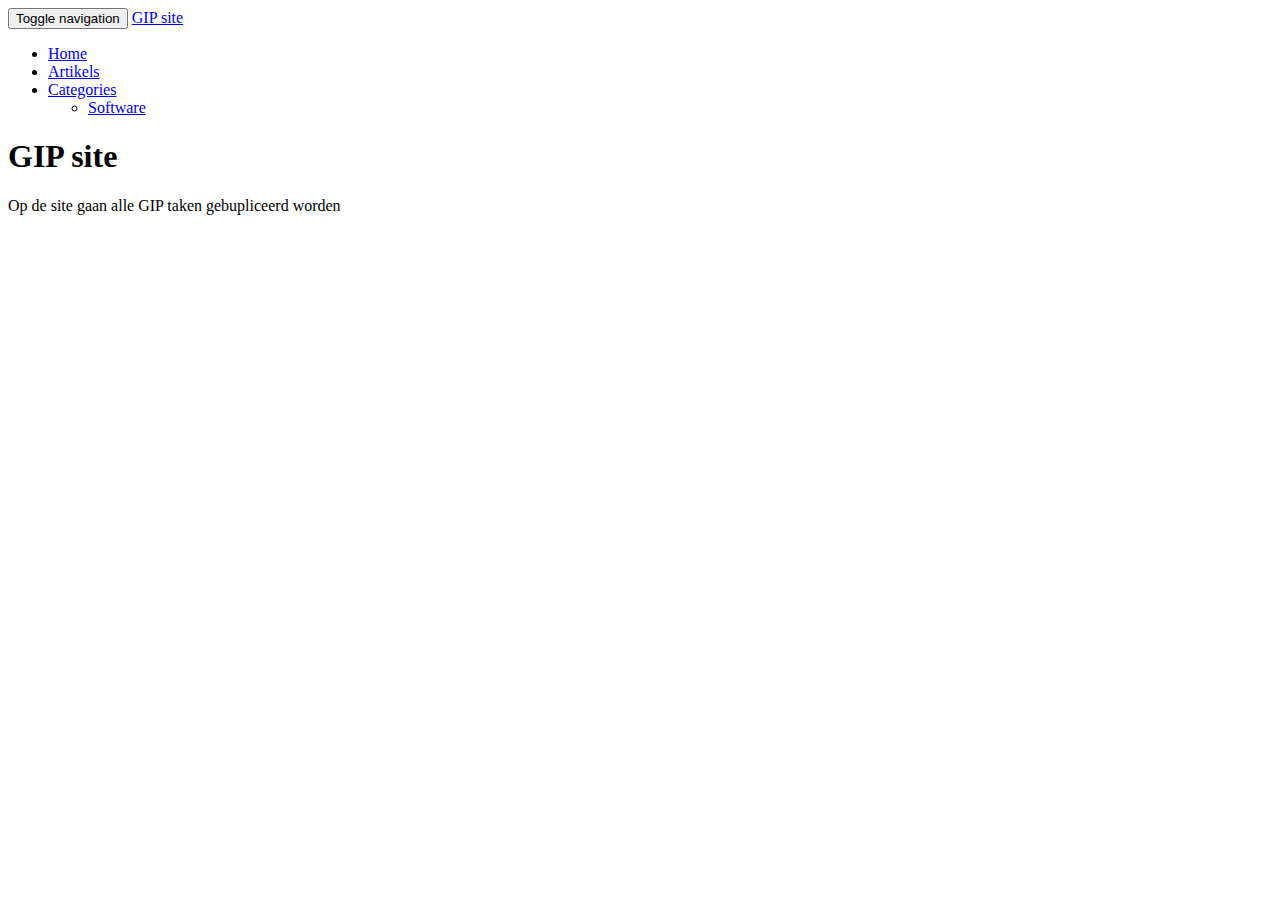
==== index.html @ 25bf8639 "bug fixes by yordi" ====
<!DOCTYPE html>


<html lang="en">
	<head>
		<meta charset="utf-8">
		<meta name="viewport" content="width=device-width, initial-scale=1">
		<link rel="alternate" href="/index.xml" type="application/rss+xml" title="GIP site">
		<link rel="icon" href="http://localhost:1313//favicon.ico">
		<title>GIP site</title>

		<link rel="stylesheet" href="http://jens-vanhoof.github.io/GIP/css/highlight.js.min.css">
		<link rel="stylesheet" href="http://jens-vanhoof.github.io/GIP/css/bootstrap.min.css">
		<link rel="stylesheet" href="http://jens-vanhoof.github.io/GIP/css/bootstrap-theme.css">
		<link rel="stylesheet" href="http://jens-vanhoof.github.io/GIP/css/theme.css">
		<link rel="stylesheet" href="http://jens-vanhoof.github.io/GIP/css/bootie-docs.css">
	</head>

<body style="background-image: url('http://localhost:1313/img/background.png');background-size: cover"role="document">


	<nav class="navbar navbar-inverse navbar-fixed-top">
		<div class="container">
			<div class="navbar-header">
				<button type="button" class="navbar-toggle collapsed" data-toggle="collapse" data-target="#navbar" aria-expanded="false" aria-controls="navbar">
					<span class="sr-only">Toggle navigation</span>
					<span class="icon-bar"></span>
					<span class="icon-bar"></span>
					<span class="icon-bar"></span>
				</button>
				<a class="navbar-brand" href="http://localhost:1313/">GIP site</a>
			</div>
			<div id="navbar" class="navbar-collapse collapse">
				<ul class="nav navbar-nav">
					<li class="active"><a href="http:/localhost:1313/">Home</a></li>




					<li ><a href="http://localhost:1313/Artikels">Artikels</a></li>



					<li class="dropdown">
						<a href="#" class="dropdown-toggle" data-toggle="dropdown" role="button" aria-expanded="false">Categories<span class="caret"></span></a>
						<ul class="dropdown-menu" role="menu">

							<li><a href="http://localhost:1313/categories/software">Software</a></li>

						</ul>
					</li>

				</ul>
			</div>
		</div>
	</nav>

<div class="container">


<main role="main">

<div class="row">

	<div class="jumbotron">
		<h1>GIP site</h1>
		<p>Op de site gaan alle GIP taken gebupliceerd worden</p>
	</div>
</div>





</main>


</div>





<script src="http://localhost:1313/js/jquery-1.11.2.min.js"></script>
<script src="http://localhost:1313/js/bootstrap.min.js"></script>

<script src="http://localhost:1313/js/highlight.min.js"></script>
<script>hljs.initHighlightingOnLoad();</script>
<script src="http://localhost:1313/js/ie10-viewport-bug-workaround.js"></script>

</body>
</html>
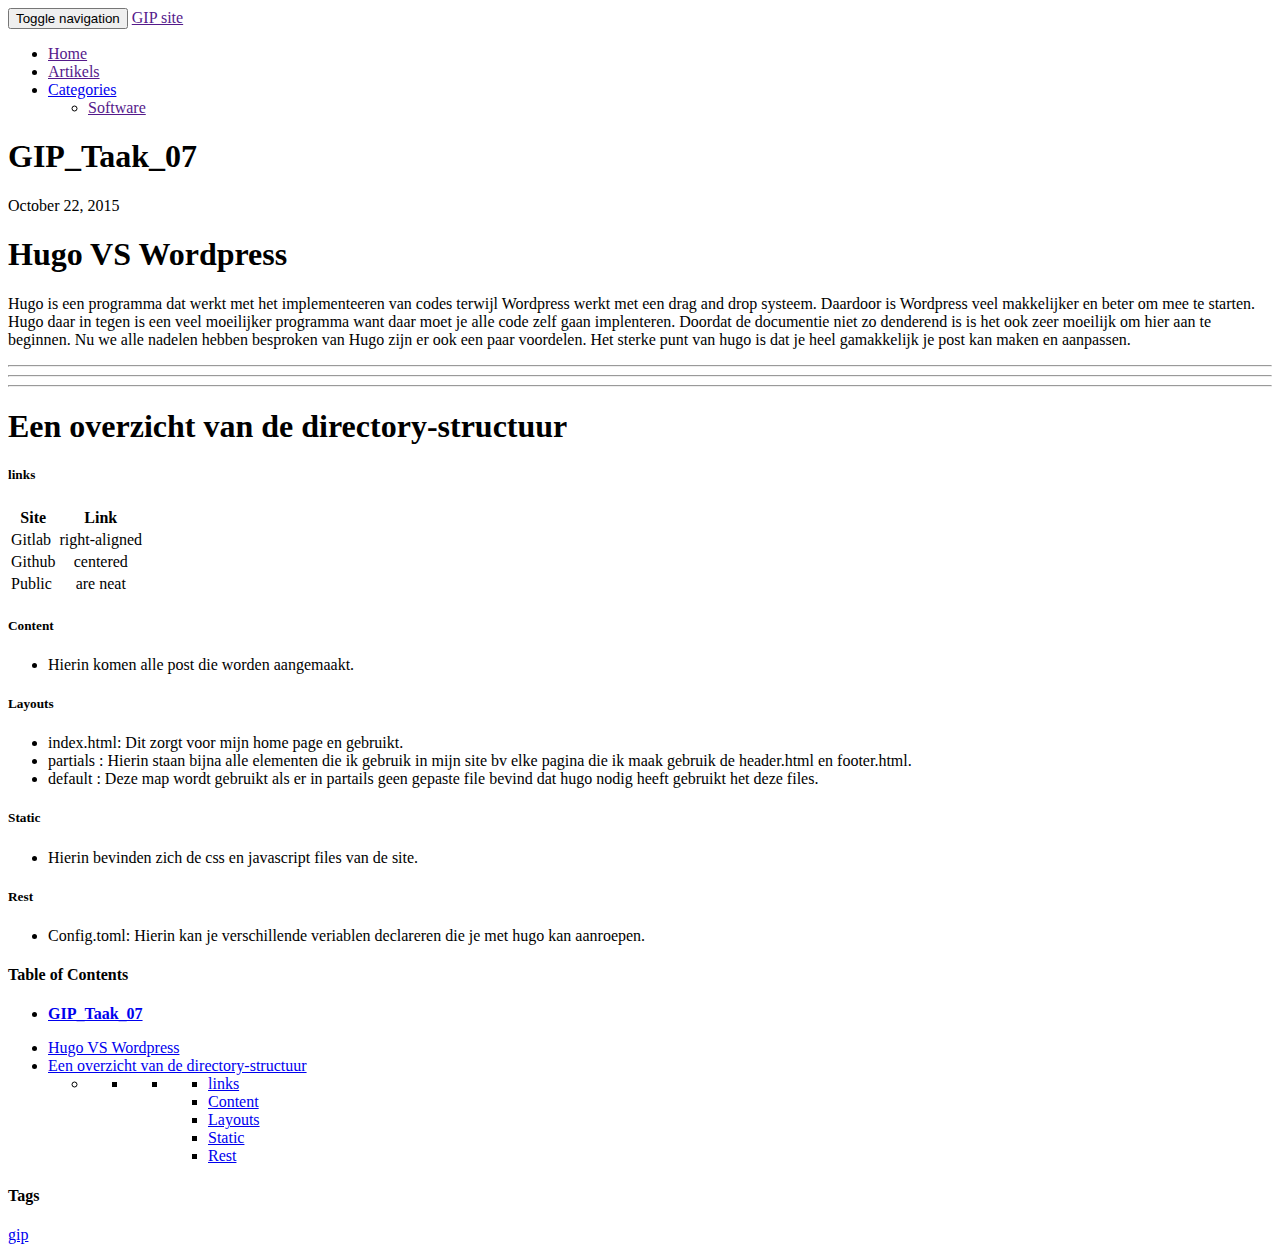
==== commit 3da7e573: "bug fixes" ====
--- a/index.html
+++ b/index.html
@@ -1,4 +1,3 @@
-
 <!DOCTYPE html>
 
 
@@ -7,8 +6,8 @@
 		<meta charset="utf-8">
 		<meta name="viewport" content="width=device-width, initial-scale=1">
 		<link rel="alternate" href="/index.xml" type="application/rss+xml" title="GIP site">
-		<link rel="icon" href="http://localhost:1313//favicon.ico">
-		<title>GIP site</title>
+		<link rel="icon" href="http://jens-vanhoof.github.io/GIP//favicon.ico">
+		<title>GIP_Taak_07 - GIP site</title>
 
 		<link rel="stylesheet" href="http://jens-vanhoof.github.io/GIP/css/highlight.js.min.css">
 		<link rel="stylesheet" href="http://jens-vanhoof.github.io/GIP/css/bootstrap.min.css">
@@ -17,7 +16,7 @@
 		<link rel="stylesheet" href="http://jens-vanhoof.github.io/GIP/css/bootie-docs.css">
 	</head>
 
-<body style="background-image: url('http://localhost:1313/img/background.png');background-size: cover"role="document">
+<body style="background-image: url('http://jens-vanhoof.github.io/GIP/img/background.png');background-size: cover"role="document">
 
 
 	<nav class="navbar navbar-inverse navbar-fixed-top">
@@ -29,16 +28,16 @@
 					<span class="icon-bar"></span>
 					<span class="icon-bar"></span>
 				</button>
-				<a class="navbar-brand" href="http://localhost:1313/">GIP site</a>
+				<a class="navbar-brand" href="">GIP site</a>
 			</div>
 			<div id="navbar" class="navbar-collapse collapse">
 				<ul class="nav navbar-nav">
-					<li class="active"><a href="http:/localhost:1313/">Home</a></li>
-
-
-
-
-					<li ><a href="http://localhost:1313/Artikels">Artikels</a></li>
+					<li ><a href="">Home</a></li>
+
+
+
+
+					<li ><a href="">Artikels</a></li>
 
 
 
@@ -46,7 +45,7 @@
 						<a href="#" class="dropdown-toggle" data-toggle="dropdown" role="button" aria-expanded="false">Categories<span class="caret"></span></a>
 						<ul class="dropdown-menu" role="menu">
 
-							<li><a href="http://localhost:1313/categories/software">Software</a></li>
+							<li><a href="">Software</a></li>
 
 						</ul>
 					</li>
@@ -58,36 +57,147 @@
 
 <div class="container">
 
-
-<main role="main">
-
+<div class="jumbo">
 <div class="row">
-
-	<div class="jumbotron">
-		<h1>GIP site</h1>
-		<p>Op de site gaan alle GIP taken gebupliceerd worden</p>
+	<div class="col-sm-8 doc-main">
+		<main role="main">
+			<article>
+				<a id="title"></a>
+				<h1 class="doc-entry-title">GIP_Taak_07</h1>
+				<div class="doc-entry-meta">
+					<span><time datetime="2015-10-22">October 22, 2015</time></span>
+				</div>
+				<section>
+
+
+<h1 id="hugo-vs-wordpress:e12a4ef27342a56a1ab334ac45819bd3">Hugo VS Wordpress</h1>
+
+<p>Hugo is een programma dat werkt met het implementeeren van codes terwijl Wordpress werkt met een drag and drop systeem. Daardoor is Wordpress veel makkelijker en beter om mee te starten. Hugo daar in tegen is een veel moeilijker programma want daar moet je alle code zelf gaan implenteren. Doordat de documentie niet zo denderend is is het ook zeer moeilijk om hier aan te beginnen. Nu we alle nadelen hebben besproken van Hugo zijn er ook een paar voordelen. Het sterke punt van hugo is dat je heel gamakkelijk je post kan maken en aanpassen.</p>
+
+<hr />
+
+<hr />
+
+<hr />
+
+<h1 id="een-overzicht-van-de-directory-structuur:e12a4ef27342a56a1ab334ac45819bd3">Een overzicht van de directory-structuur</h1>
+
+<h5 id="links:e12a4ef27342a56a1ab334ac45819bd3">links</h5>
+
+<table>
+<thead>
+<tr>
+<th>Site</th>
+<th align="center">Link</th>
+</tr>
+</thead>
+
+<tbody>
+<tr>
+<td>Gitlab</td>
+<td align="center">right-aligned</td>
+</tr>
+
+<tr>
+<td>Github</td>
+<td align="center">centered</td>
+</tr>
+
+<tr>
+<td>Public</td>
+<td align="center">are neat</td>
+</tr>
+</tbody>
+</table>
+
+<h5 id="content:e12a4ef27342a56a1ab334ac45819bd3">Content</h5>
+
+<ul>
+<li>Hierin komen alle post die worden aangemaakt.</li>
+</ul>
+
+<h5 id="layouts:e12a4ef27342a56a1ab334ac45819bd3">Layouts</h5>
+
+<ul>
+<li>index.html: Dit zorgt voor mijn home page en gebruikt.</li>
+<li>partials : Hierin staan bijna alle elementen die ik gebruik in mijn site bv elke pagina die ik maak gebruik de header.html en footer.html.</li>
+<li>default : Deze map wordt gebruikt als er in partails geen gepaste file bevind dat hugo nodig heeft gebruikt het deze files.</li>
+</ul>
+
+<h5 id="static:e12a4ef27342a56a1ab334ac45819bd3">Static</h5>
+
+<ul>
+<li>Hierin bevinden zich de css en javascript files van de site.<br /></li>
+</ul>
+
+<h5 id="rest:e12a4ef27342a56a1ab334ac45819bd3">Rest</h5>
+
+<ul>
+<li>Config.toml: Hierin kan je verschillende veriablen declareren die je met hugo kan aanroepen.</li>
+</ul>
+
+				</section>
+			</article>
+		</main>
 	</div>
-</div>
-
-
-
-
-
-</main>
-
-
-</div>
-
-
-
-
-
-<script src="http://localhost:1313/js/jquery-1.11.2.min.js"></script>
-<script src="http://localhost:1313/js/bootstrap.min.js"></script>
-
-<script src="http://localhost:1313/js/highlight.min.js"></script>
+
+
+<div class="col-sm-3 col-sm-offset-1 doc-sidebar">
+	<div class="sidebar-module">
+		<div class="sidebar-toc">
+			<h4>Table of Contents</h4>
+			<ul>
+				<li><strong><a href="#title">GIP_Taak_07</a></strong></li>
+			</ul>
+			<nav id="TableOfContents">
+<ul>
+<li><a href="#hugo-vs-wordpress:e12a4ef27342a56a1ab334ac45819bd3">Hugo VS Wordpress</a></li>
+<li><a href="#een-overzicht-van-de-directory-structuur:e12a4ef27342a56a1ab334ac45819bd3">Een overzicht van de directory-structuur</a>
+<ul>
+<li>
+<ul>
+<li>
+<ul>
+<li>
+<ul>
+<li><a href="#links:e12a4ef27342a56a1ab334ac45819bd3">links</a></li>
+<li><a href="#content:e12a4ef27342a56a1ab334ac45819bd3">Content</a></li>
+<li><a href="#layouts:e12a4ef27342a56a1ab334ac45819bd3">Layouts</a></li>
+<li><a href="#static:e12a4ef27342a56a1ab334ac45819bd3">Static</a></li>
+<li><a href="#rest:e12a4ef27342a56a1ab334ac45819bd3">Rest</a></li>
+</ul></li>
+</ul></li>
+</ul></li>
+</ul></li>
+</ul>
+</nav>
+		</div>
+	</div>
+	<div class="sidebar-module">
+		<h4>Tags</h4>
+		<div class="tag-box">
+
+			<a class="tag-item" href="http://jens-vanhoof.github.io/GIP/tags/gip">gip</a>
+
+		</div>
+	</div>
+</div>
+
+</div>
+</div>
+
+</div>
+
+
+
+
+
+<script src="http://jens-vanhoof.github.io/GIP/js/jquery-1.11.2.min.js"></script>
+<script src="http://jens-vanhoof.github.io/GIP/js/bootstrap.min.js"></script>
+
+<script src="http://jens-vanhoof.github.io/GIP/js/highlight.min.js"></script>
 <script>hljs.initHighlightingOnLoad();</script>
-<script src="http://localhost:1313/js/ie10-viewport-bug-workaround.js"></script>
+<script src="http://jens-vanhoof.github.io/GIP/js/ie10-viewport-bug-workaround.js"></script>
 
 </body>
 </html>
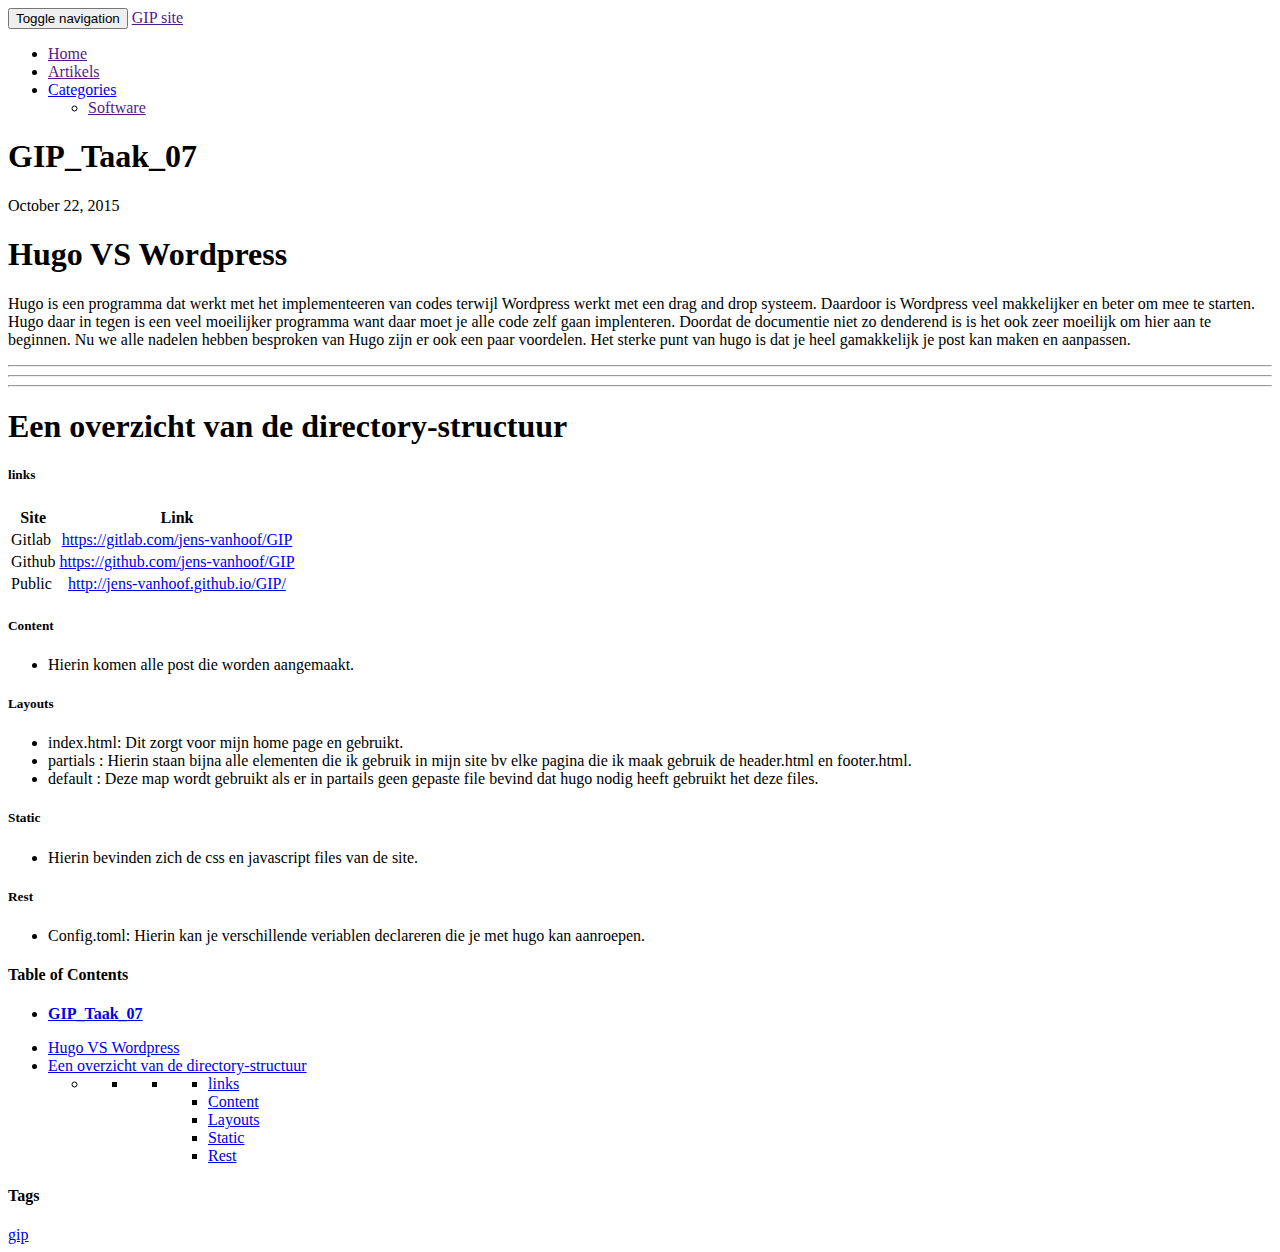
==== commit 225d4924: "bug fixes" ====
--- a/index.html
+++ b/index.html
@@ -16,7 +16,7 @@
 		<link rel="stylesheet" href="http://jens-vanhoof.github.io/GIP/css/bootie-docs.css">
 	</head>
 
-<body style="background-image: url('http://jens-vanhoof.github.io/GIP/img/background.png');background-size: cover"role="document">
+<body style="background-image: url('http://4.bp.blogspot.com/-wnlICxokcc4/UL2IocH8sEI/AAAAAAAABVM/4QNjTHELZWo/s1600/1-point_black.png');background-size: cover"role="document">
 
 
 	<nav class="navbar navbar-inverse navbar-fixed-top">
@@ -95,17 +95,17 @@
 <tbody>
 <tr>
 <td>Gitlab</td>
-<td align="center">right-aligned</td>
+<td align="center"><a href="https://gitlab.com/jens-vanhoof/GIP">https://gitlab.com/jens-vanhoof/GIP</a></td>
 </tr>
 
 <tr>
 <td>Github</td>
-<td align="center">centered</td>
+<td align="center"><a href="https://github.com/jens-vanhoof/GIP">https://github.com/jens-vanhoof/GIP</a></td>
 </tr>
 
 <tr>
 <td>Public</td>
-<td align="center">are neat</td>
+<td align="center"><a href="http://jens-vanhoof.github.io/GIP/">http://jens-vanhoof.github.io/GIP/</a></td>
 </tr>
 </tbody>
 </table>
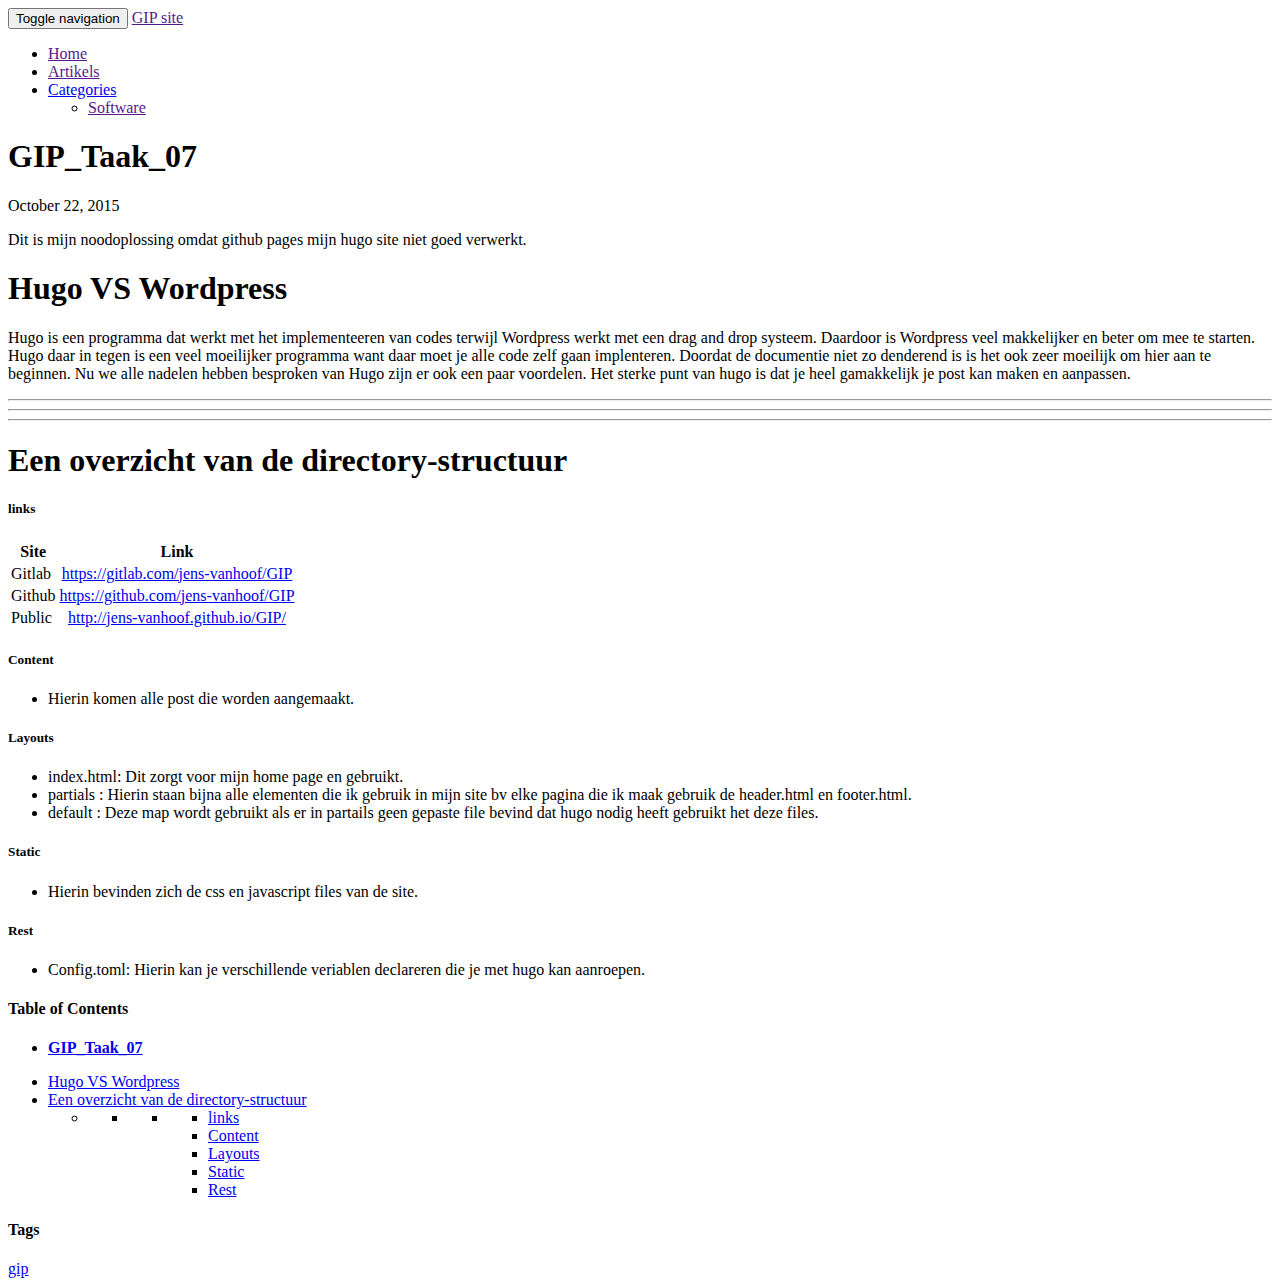
==== commit 74809019: "bug fixes" ====
--- a/index.html
+++ b/index.html
@@ -69,7 +69,7 @@
 				</div>
 				<section>
 
-
+<p>Dit is mijn noodoplossing omdat github pages mijn hugo site niet goed verwerkt.</p> 
 <h1 id="hugo-vs-wordpress:e12a4ef27342a56a1ab334ac45819bd3">Hugo VS Wordpress</h1>
 
 <p>Hugo is een programma dat werkt met het implementeeren van codes terwijl Wordpress werkt met een drag and drop systeem. Daardoor is Wordpress veel makkelijker en beter om mee te starten. Hugo daar in tegen is een veel moeilijker programma want daar moet je alle code zelf gaan implenteren. Doordat de documentie niet zo denderend is is het ook zeer moeilijk om hier aan te beginnen. Nu we alle nadelen hebben besproken van Hugo zijn er ook een paar voordelen. Het sterke punt van hugo is dat je heel gamakkelijk je post kan maken en aanpassen.</p>
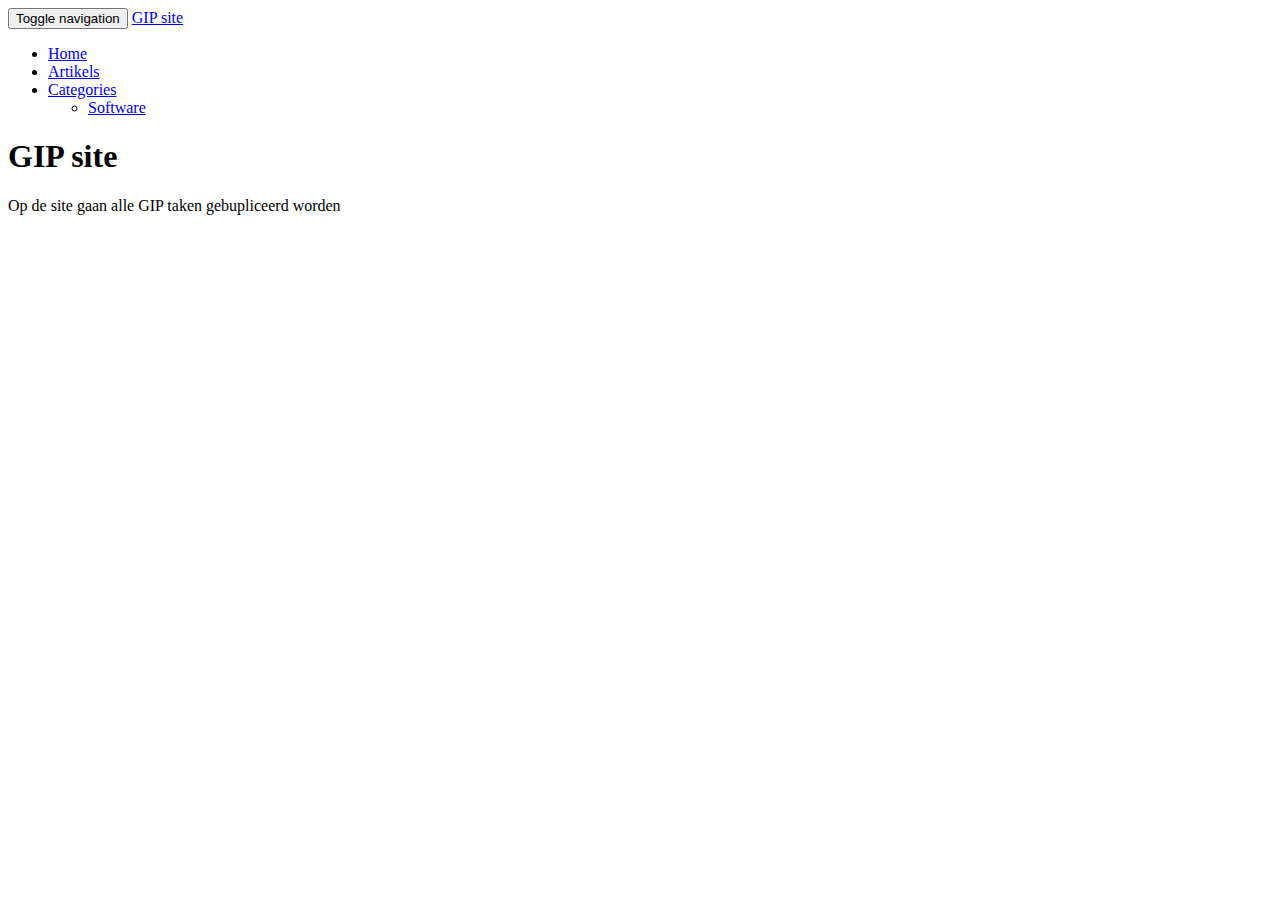
==== commit 496f4bc8: "reset" ====
--- a/index.html
+++ b/index.html
@@ -1,3 +1,4 @@
+
 <!DOCTYPE html>
 
 
@@ -6,19 +7,19 @@
 		<meta charset="utf-8">
 		<meta name="viewport" content="width=device-width, initial-scale=1">
 		<link rel="alternate" href="/index.xml" type="application/rss+xml" title="GIP site">
-		<link rel="icon" href="http://jens-vanhoof.github.io/GIP//favicon.ico">
-		<title>GIP_Taak_07 - GIP site</title>
-
-		<link rel="stylesheet" href="http://jens-vanhoof.github.io/GIP/css/highlight.js.min.css">
-		<link rel="stylesheet" href="http://jens-vanhoof.github.io/GIP/css/bootstrap.min.css">
-		<link rel="stylesheet" href="http://jens-vanhoof.github.io/GIP/css/bootstrap-theme.css">
-		<link rel="stylesheet" href="http://jens-vanhoof.github.io/GIP/css/theme.css">
-		<link rel="stylesheet" href="http://jens-vanhoof.github.io/GIP/css/bootie-docs.css">
+		<link rel="icon" href="http://localhost:1313//favicon.ico">
+		<title>GIP site</title>
+		
+		<link rel="stylesheet" href="http://localhost:1313/css/highlight.js.min.css">
+		<link rel="stylesheet" href="http://localhost:1313/css/bootstrap.min.css">
+		<link rel="stylesheet" href="http://localhost:1313/css/bootstrap-theme.css">
+		<link rel="stylesheet" href="http://localhost:1313/css/theme.css">
+		<link rel="stylesheet" href="http://localhost:1313/css/bootie-docs.css">
 	</head>
 
-<body style="background-image: url('http://4.bp.blogspot.com/-wnlICxokcc4/UL2IocH8sEI/AAAAAAAABVM/4QNjTHELZWo/s1600/1-point_black.png');background-size: cover"role="document">
+<body style="background-image: url('http://localhost:1313//img/background.png');background-size: cover"role="document">
 
-
+	
 	<nav class="navbar navbar-inverse navbar-fixed-top">
 		<div class="container">
 			<div class="navbar-header">
@@ -28,28 +29,28 @@
 					<span class="icon-bar"></span>
 					<span class="icon-bar"></span>
 				</button>
-				<a class="navbar-brand" href="">GIP site</a>
+				<a class="navbar-brand" href="http://localhost:1313//">GIP site</a>
 			</div>
 			<div id="navbar" class="navbar-collapse collapse">
 				<ul class="nav navbar-nav">
-					<li ><a href="">Home</a></li>
-
-
-
-
-					<li ><a href="">Artikels</a></li>
-
-
-
+					<li class="active"><a href="http://localhost:1313//">Home</a></li>
+			
+				
+				
+					
+					<li ><a href="http://localhost:1313//Artikels">Artikels</a></li>
+				
+			
+				
 					<li class="dropdown">
 						<a href="#" class="dropdown-toggle" data-toggle="dropdown" role="button" aria-expanded="false">Categories<span class="caret"></span></a>
 						<ul class="dropdown-menu" role="menu">
-
-							<li><a href="">Software</a></li>
-
+						
+							<li><a href="http://localhost:1313//categories/software">Software</a></li>
+						
 						</ul>
 					</li>
-
+				
 				</ul>
 			</div>
 		</div>
@@ -57,147 +58,40 @@
 
 <div class="container">
 
-<div class="jumbo">
+
+<main role="main">
+
 <div class="row">
-	<div class="col-sm-8 doc-main">
-		<main role="main">
-			<article>
-				<a id="title"></a>
-				<h1 class="doc-entry-title">GIP_Taak_07</h1>
-				<div class="doc-entry-meta">
-					<span><time datetime="2015-10-22">October 22, 2015</time></span>
-				</div>
-				<section>
-
-<p>Dit is mijn noodoplossing omdat github pages mijn hugo site niet goed verwerkt.</p> 
-<h1 id="hugo-vs-wordpress:e12a4ef27342a56a1ab334ac45819bd3">Hugo VS Wordpress</h1>
-
-<p>Hugo is een programma dat werkt met het implementeeren van codes terwijl Wordpress werkt met een drag and drop systeem. Daardoor is Wordpress veel makkelijker en beter om mee te starten. Hugo daar in tegen is een veel moeilijker programma want daar moet je alle code zelf gaan implenteren. Doordat de documentie niet zo denderend is is het ook zeer moeilijk om hier aan te beginnen. Nu we alle nadelen hebben besproken van Hugo zijn er ook een paar voordelen. Het sterke punt van hugo is dat je heel gamakkelijk je post kan maken en aanpassen.</p>
-
-<hr />
-
-<hr />
-
-<hr />
-
-<h1 id="een-overzicht-van-de-directory-structuur:e12a4ef27342a56a1ab334ac45819bd3">Een overzicht van de directory-structuur</h1>
-
-<h5 id="links:e12a4ef27342a56a1ab334ac45819bd3">links</h5>
-
-<table>
-<thead>
-<tr>
-<th>Site</th>
-<th align="center">Link</th>
-</tr>
-</thead>
-
-<tbody>
-<tr>
-<td>Gitlab</td>
-<td align="center"><a href="https://gitlab.com/jens-vanhoof/GIP">https://gitlab.com/jens-vanhoof/GIP</a></td>
-</tr>
-
-<tr>
-<td>Github</td>
-<td align="center"><a href="https://github.com/jens-vanhoof/GIP">https://github.com/jens-vanhoof/GIP</a></td>
-</tr>
-
-<tr>
-<td>Public</td>
-<td align="center"><a href="http://jens-vanhoof.github.io/GIP/">http://jens-vanhoof.github.io/GIP/</a></td>
-</tr>
-</tbody>
-</table>
-
-<h5 id="content:e12a4ef27342a56a1ab334ac45819bd3">Content</h5>
-
-<ul>
-<li>Hierin komen alle post die worden aangemaakt.</li>
-</ul>
-
-<h5 id="layouts:e12a4ef27342a56a1ab334ac45819bd3">Layouts</h5>
-
-<ul>
-<li>index.html: Dit zorgt voor mijn home page en gebruikt.</li>
-<li>partials : Hierin staan bijna alle elementen die ik gebruik in mijn site bv elke pagina die ik maak gebruik de header.html en footer.html.</li>
-<li>default : Deze map wordt gebruikt als er in partails geen gepaste file bevind dat hugo nodig heeft gebruikt het deze files.</li>
-</ul>
-
-<h5 id="static:e12a4ef27342a56a1ab334ac45819bd3">Static</h5>
-
-<ul>
-<li>Hierin bevinden zich de css en javascript files van de site.<br /></li>
-</ul>
-
-<h5 id="rest:e12a4ef27342a56a1ab334ac45819bd3">Rest</h5>
-
-<ul>
-<li>Config.toml: Hierin kan je verschillende veriablen declareren die je met hugo kan aanroepen.</li>
-</ul>
-
-				</section>
-			</article>
-		</main>
+	
+	<div class="jumbotron">
+		<h1>GIP site</h1>
+		<p>Op de site gaan alle GIP taken gebupliceerd worden</p>
 	</div>
-
-
-<div class="col-sm-3 col-sm-offset-1 doc-sidebar">
-	<div class="sidebar-module">
-		<div class="sidebar-toc">
-			<h4>Table of Contents</h4>
-			<ul>
-				<li><strong><a href="#title">GIP_Taak_07</a></strong></li>
-			</ul>
-			<nav id="TableOfContents">
-<ul>
-<li><a href="#hugo-vs-wordpress:e12a4ef27342a56a1ab334ac45819bd3">Hugo VS Wordpress</a></li>
-<li><a href="#een-overzicht-van-de-directory-structuur:e12a4ef27342a56a1ab334ac45819bd3">Een overzicht van de directory-structuur</a>
-<ul>
-<li>
-<ul>
-<li>
-<ul>
-<li>
-<ul>
-<li><a href="#links:e12a4ef27342a56a1ab334ac45819bd3">links</a></li>
-<li><a href="#content:e12a4ef27342a56a1ab334ac45819bd3">Content</a></li>
-<li><a href="#layouts:e12a4ef27342a56a1ab334ac45819bd3">Layouts</a></li>
-<li><a href="#static:e12a4ef27342a56a1ab334ac45819bd3">Static</a></li>
-<li><a href="#rest:e12a4ef27342a56a1ab334ac45819bd3">Rest</a></li>
-</ul></li>
-</ul></li>
-</ul></li>
-</ul></li>
-</ul>
-</nav>
-		</div>
-	</div>
-	<div class="sidebar-module">
-		<h4>Tags</h4>
-		<div class="tag-box">
-
-			<a class="tag-item" href="http://jens-vanhoof.github.io/GIP/tags/gip">gip</a>
-
-		</div>
-	</div>
-</div>
-
-</div>
-</div>
-
 </div>
 
 
 
 
 
-<script src="http://jens-vanhoof.github.io/GIP/js/jquery-1.11.2.min.js"></script>
-<script src="http://jens-vanhoof.github.io/GIP/js/bootstrap.min.js"></script>
+</main>
 
-<script src="http://jens-vanhoof.github.io/GIP/js/highlight.min.js"></script>
+
+</div> 
+
+
+
+
+
+<script src="http://localhost:1313//js/jquery-1.11.2.min.js"></script>
+<script src="http://localhost:1313//js/bootstrap.min.js"></script>
+
+<script src="http://localhost:1313//js/highlight.min.js"></script>
 <script>hljs.initHighlightingOnLoad();</script>
-<script src="http://jens-vanhoof.github.io/GIP/js/ie10-viewport-bug-workaround.js"></script>
+<script src="http://localhost:1313//js/ie10-viewport-bug-workaround.js"></script>
 
-</body>
+<script data-no-instant>document.write('<script src="http://'
+        + (location.host || 'localhost').split(':')[0]
+		+ ':1313/livereload.js?mindelay=10"></'
+        + 'script>')</script></body>
 </html>
+
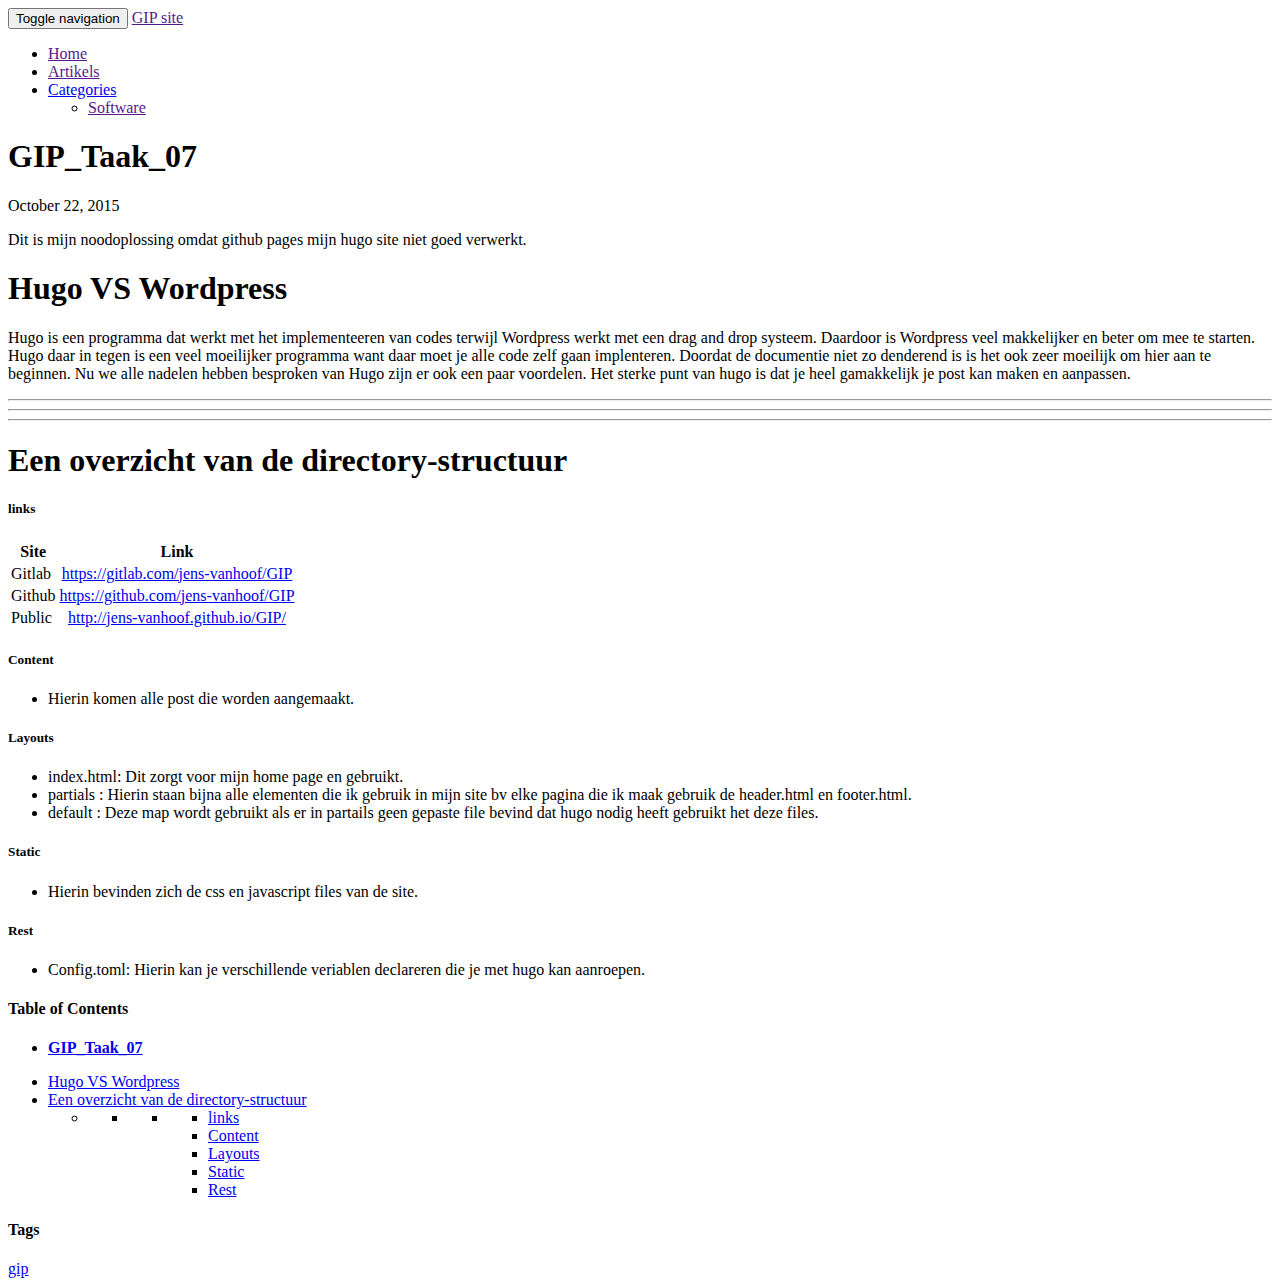
==== commit e577e00e: "taak" ====
--- a/index.html
+++ b/index.html
@@ -1,4 +1,3 @@
-
 <!DOCTYPE html>
 
 
@@ -7,19 +6,19 @@
 		<meta charset="utf-8">
 		<meta name="viewport" content="width=device-width, initial-scale=1">
 		<link rel="alternate" href="/index.xml" type="application/rss+xml" title="GIP site">
-		<link rel="icon" href="http://localhost:1313//favicon.ico">
-		<title>GIP site</title>
-		
-		<link rel="stylesheet" href="http://localhost:1313/css/highlight.js.min.css">
-		<link rel="stylesheet" href="http://localhost:1313/css/bootstrap.min.css">
-		<link rel="stylesheet" href="http://localhost:1313/css/bootstrap-theme.css">
-		<link rel="stylesheet" href="http://localhost:1313/css/theme.css">
-		<link rel="stylesheet" href="http://localhost:1313/css/bootie-docs.css">
+		<link rel="icon" href="http://jens-vanhoof.github.io/GIP//favicon.ico">
+		<title>GIP_Taak_07 - GIP site</title>
+
+		<link rel="stylesheet" href="http://jens-vanhoof.github.io/GIP/css/highlight.js.min.css">
+		<link rel="stylesheet" href="http://jens-vanhoof.github.io/GIP/css/bootstrap.min.css">
+		<link rel="stylesheet" href="http://jens-vanhoof.github.io/GIP/css/bootstrap-theme.css">
+		<link rel="stylesheet" href="http://jens-vanhoof.github.io/GIP/css/theme.css">
+		<link rel="stylesheet" href="http://jens-vanhoof.github.io/GIP/css/bootie-docs.css">
 	</head>
 
-<body style="background-image: url('http://localhost:1313//img/background.png');background-size: cover"role="document">
-
-	
+<body style="background-image: url('http://4.bp.blogspot.com/-wnlICxokcc4/UL2IocH8sEI/AAAAAAAABVM/4QNjTHELZWo/s1600/1-point_black.png');background-size: cover"role="document">
+
+
 	<nav class="navbar navbar-inverse navbar-fixed-top">
 		<div class="container">
 			<div class="navbar-header">
@@ -29,28 +28,28 @@
 					<span class="icon-bar"></span>
 					<span class="icon-bar"></span>
 				</button>
-				<a class="navbar-brand" href="http://localhost:1313//">GIP site</a>
+				<a class="navbar-brand" href="">GIP site</a>
 			</div>
 			<div id="navbar" class="navbar-collapse collapse">
 				<ul class="nav navbar-nav">
-					<li class="active"><a href="http://localhost:1313//">Home</a></li>
-			
-				
-				
-					
-					<li ><a href="http://localhost:1313//Artikels">Artikels</a></li>
-				
-			
-				
+					<li ><a href="">Home</a></li>
+
+
+
+
+					<li ><a href="">Artikels</a></li>
+
+
+
 					<li class="dropdown">
 						<a href="#" class="dropdown-toggle" data-toggle="dropdown" role="button" aria-expanded="false">Categories<span class="caret"></span></a>
 						<ul class="dropdown-menu" role="menu">
-						
-							<li><a href="http://localhost:1313//categories/software">Software</a></li>
-						
+
+							<li><a href="">Software</a></li>
+
 						</ul>
 					</li>
-				
+
 				</ul>
 			</div>
 		</div>
@@ -58,40 +57,147 @@
 
 <div class="container">
 
-
-<main role="main">
-
+<div class="jumbo">
 <div class="row">
-	
-	<div class="jumbotron">
-		<h1>GIP site</h1>
-		<p>Op de site gaan alle GIP taken gebupliceerd worden</p>
+	<div class="col-sm-8 doc-main">
+		<main role="main">
+			<article>
+				<a id="title"></a>
+				<h1 class="doc-entry-title">GIP_Taak_07</h1>
+				<div class="doc-entry-meta">
+					<span><time datetime="2015-10-22">October 22, 2015</time></span>
+				</div>
+				<section>
+
+<p>Dit is mijn noodoplossing omdat github pages mijn hugo site niet goed verwerkt.</p> 
+<h1 id="hugo-vs-wordpress:e12a4ef27342a56a1ab334ac45819bd3">Hugo VS Wordpress</h1>
+
+<p>Hugo is een programma dat werkt met het implementeeren van codes terwijl Wordpress werkt met een drag and drop systeem. Daardoor is Wordpress veel makkelijker en beter om mee te starten. Hugo daar in tegen is een veel moeilijker programma want daar moet je alle code zelf gaan implenteren. Doordat de documentie niet zo denderend is is het ook zeer moeilijk om hier aan te beginnen. Nu we alle nadelen hebben besproken van Hugo zijn er ook een paar voordelen. Het sterke punt van hugo is dat je heel gamakkelijk je post kan maken en aanpassen.</p>
+
+<hr />
+
+<hr />
+
+<hr />
+
+<h1 id="een-overzicht-van-de-directory-structuur:e12a4ef27342a56a1ab334ac45819bd3">Een overzicht van de directory-structuur</h1>
+
+<h5 id="links:e12a4ef27342a56a1ab334ac45819bd3">links</h5>
+
+<table>
+<thead>
+<tr>
+<th>Site</th>
+<th align="center">Link</th>
+</tr>
+</thead>
+
+<tbody>
+<tr>
+<td>Gitlab</td>
+<td align="center"><a href="https://gitlab.com/jens-vanhoof/GIP">https://gitlab.com/jens-vanhoof/GIP</a></td>
+</tr>
+
+<tr>
+<td>Github</td>
+<td align="center"><a href="https://github.com/jens-vanhoof/GIP">https://github.com/jens-vanhoof/GIP</a></td>
+</tr>
+
+<tr>
+<td>Public</td>
+<td align="center"><a href="http://jens-vanhoof.github.io/GIP/">http://jens-vanhoof.github.io/GIP/</a></td>
+</tr>
+</tbody>
+</table>
+
+<h5 id="content:e12a4ef27342a56a1ab334ac45819bd3">Content</h5>
+
+<ul>
+<li>Hierin komen alle post die worden aangemaakt.</li>
+</ul>
+
+<h5 id="layouts:e12a4ef27342a56a1ab334ac45819bd3">Layouts</h5>
+
+<ul>
+<li>index.html: Dit zorgt voor mijn home page en gebruikt.</li>
+<li>partials : Hierin staan bijna alle elementen die ik gebruik in mijn site bv elke pagina die ik maak gebruik de header.html en footer.html.</li>
+<li>default : Deze map wordt gebruikt als er in partails geen gepaste file bevind dat hugo nodig heeft gebruikt het deze files.</li>
+</ul>
+
+<h5 id="static:e12a4ef27342a56a1ab334ac45819bd3">Static</h5>
+
+<ul>
+<li>Hierin bevinden zich de css en javascript files van de site.<br /></li>
+</ul>
+
+<h5 id="rest:e12a4ef27342a56a1ab334ac45819bd3">Rest</h5>
+
+<ul>
+<li>Config.toml: Hierin kan je verschillende veriablen declareren die je met hugo kan aanroepen.</li>
+</ul>
+
+				</section>
+			</article>
+		</main>
 	</div>
-</div>
-
-
-
-
-
-</main>
-
-
-</div> 
-
-
-
-
-
-<script src="http://localhost:1313//js/jquery-1.11.2.min.js"></script>
-<script src="http://localhost:1313//js/bootstrap.min.js"></script>
-
-<script src="http://localhost:1313//js/highlight.min.js"></script>
+
+
+<div class="col-sm-3 col-sm-offset-1 doc-sidebar">
+	<div class="sidebar-module">
+		<div class="sidebar-toc">
+			<h4>Table of Contents</h4>
+			<ul>
+				<li><strong><a href="#title">GIP_Taak_07</a></strong></li>
+			</ul>
+			<nav id="TableOfContents">
+<ul>
+<li><a href="#hugo-vs-wordpress:e12a4ef27342a56a1ab334ac45819bd3">Hugo VS Wordpress</a></li>
+<li><a href="#een-overzicht-van-de-directory-structuur:e12a4ef27342a56a1ab334ac45819bd3">Een overzicht van de directory-structuur</a>
+<ul>
+<li>
+<ul>
+<li>
+<ul>
+<li>
+<ul>
+<li><a href="#links:e12a4ef27342a56a1ab334ac45819bd3">links</a></li>
+<li><a href="#content:e12a4ef27342a56a1ab334ac45819bd3">Content</a></li>
+<li><a href="#layouts:e12a4ef27342a56a1ab334ac45819bd3">Layouts</a></li>
+<li><a href="#static:e12a4ef27342a56a1ab334ac45819bd3">Static</a></li>
+<li><a href="#rest:e12a4ef27342a56a1ab334ac45819bd3">Rest</a></li>
+</ul></li>
+</ul></li>
+</ul></li>
+</ul></li>
+</ul>
+</nav>
+		</div>
+	</div>
+	<div class="sidebar-module">
+		<h4>Tags</h4>
+		<div class="tag-box">
+
+			<a class="tag-item" href="http://jens-vanhoof.github.io/GIP/tags/gip">gip</a>
+
+		</div>
+	</div>
+</div>
+
+</div>
+</div>
+
+</div>
+
+
+
+
+
+<script src="http://jens-vanhoof.github.io/GIP/js/jquery-1.11.2.min.js"></script>
+<script src="http://jens-vanhoof.github.io/GIP/js/bootstrap.min.js"></script>
+
+<script src="http://jens-vanhoof.github.io/GIP/js/highlight.min.js"></script>
 <script>hljs.initHighlightingOnLoad();</script>
-<script src="http://localhost:1313//js/ie10-viewport-bug-workaround.js"></script>
-
-<script data-no-instant>document.write('<script src="http://'
-        + (location.host || 'localhost').split(':')[0]
-		+ ':1313/livereload.js?mindelay=10"></'
-        + 'script>')</script></body>
+<script src="http://jens-vanhoof.github.io/GIP/js/ie10-viewport-bug-workaround.js"></script>
+
+</body>
 </html>
-
